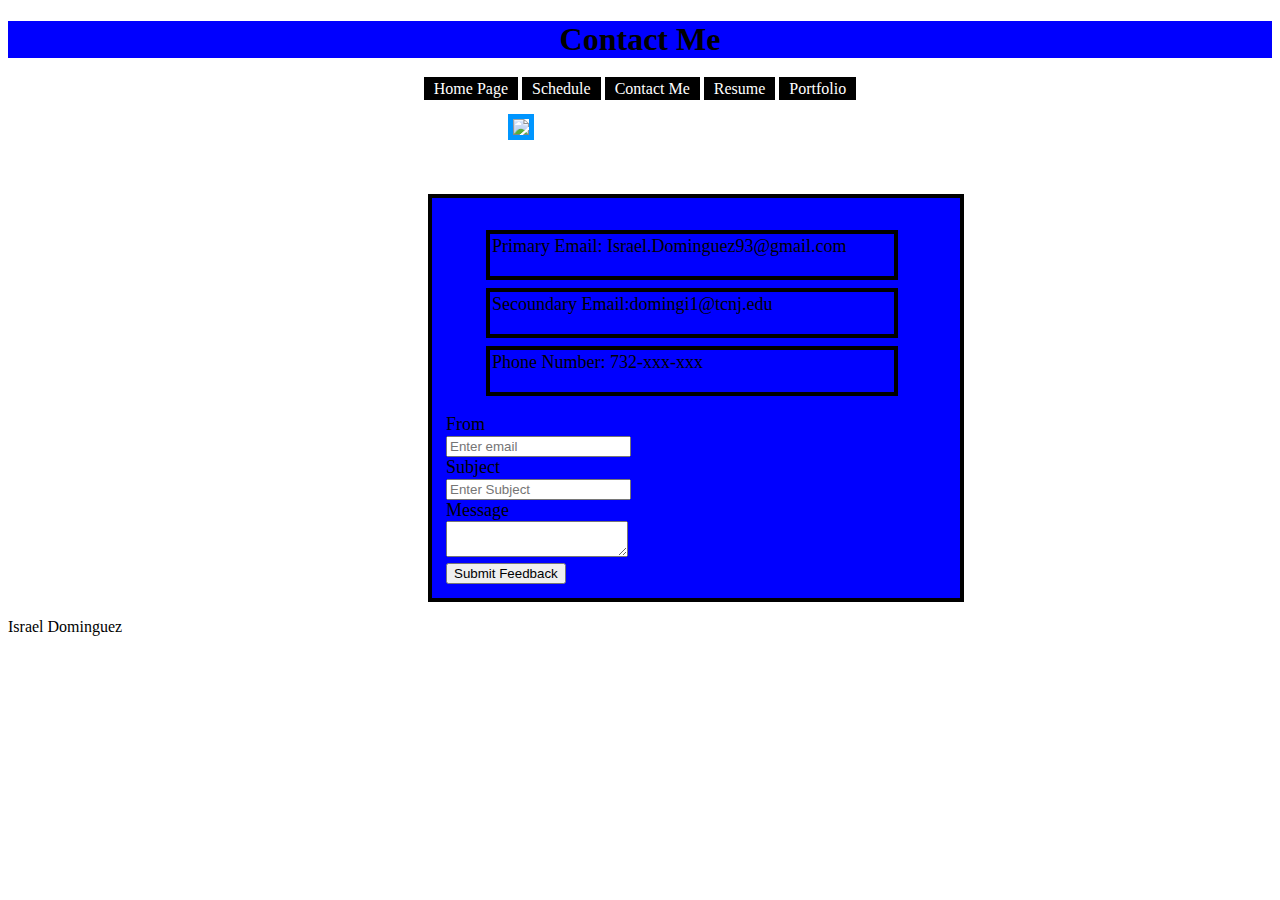
==== contact.html @ c4be8a8d "Update contact.html" ====
<!doctype html>
<html>
 <head>
   <link rel="stylesheet" href="styles/mystyles2.css">
   <style>
   article{
   	margin-left: 420px;
   }
  img {
    border: 5px solid;
    border-color: rgb(0,150,255);
    margin-left: 500px;
}
	
</style>
</head>

<body>

<div class="container">
    <header>
        <h1>Contact Me</h1>
    </header>
    
    <div id="navcontainer">
      <nav>
        <ul id="navlist">
          <li><a href="index.html">Home Page</a></li>          
          <li><a href="schedule.html">Schedule</a></li>      
          <li><a href="contact.html">Contact Me</a></li>
          <li><a href="resume.html">Resume</a></li>                
          <li><a href="page4.html">Portfolio</a></li>
        </ul>
        </nav>
    </div>
 <img src="https://drive.google.com/uc?id=0B6Yp-3OGVxpFS2ExX2F2Z25oVTQ">
          <article>
       <ul>
            <li>Primary Email: Israel.Dominguez93@gmail.com</li>
            <li>Secoundary Email:domingi1@tcnj.edu</li>
            <li>Phone Number: 732-xxx-xxx</li>
        </ul>
        
	      <form action="http://www.tcnj.edu/~domingi1/jsonpform2email.php">
          <div class="form-group">
            <label>From</label>
            <input class="form-control" type="text" name="from" placeholder="Enter email">
       </div>
        <div class="form-group">
          <label>Subject</label>
          <input class="form-control" type="text" name="subject" placeholder="Enter Subject">
        </div>
        <div class="form-group">
          <label>Message</label>
          <textarea class="form-control" name="message"></textarea>
        </div>
        <input type="submit" class="btn btn-default" name="submit" value="Submit Feedback">
        </form>
    </article>
    
    
    <footer id="page-footer" > 
        <p>Israel Dominguez </p>
    </footer>

</div>
</body>
 
</html>
---- styles/mystyles2.css ----
#wrapper{
    font-family: Arial;
    margin: 0 auto;
}
body { background-image:url('https://drive.google.com/uc?id=0B6Yp-3OGVxpFQWRLWWplREs4ck0');
}
header h1{
  text-align: center;
    background-color: #0000ff;
    color: black;
}
p{
    color: black;
}
nav li {
    list-style-type: none;
    display: inline;
}
nav ul{
    text-align: center;
}
article{
 border: 4px solid #000000;
    margin-left: 300px;
    margin-top:50px;
    padding: 14px;
    width: 500px;
    background-color: Blue;
    font-size: 18px;
    color: black;
}
article li {
     list-style-type: none;
     list-style-position: inside;
     border: 4px solid #000;
     margin: 8px 0;
     padding: 2px;
     height:38px;
     width: 400px;
}
article p{
    float : center;
}
 form{
      width: 150px;
 }


ul#navlist
{
margin-left: 0;
padding-left: 0;
white-space: nowrap;
}

#navlist li
{
display: inline;
list-style-type: none;
}

#navlist a { padding: 3px 10px; }

#navlist a:link, #navlist a:visited
{
color: #fff;
background-color: #000;
text-decoration: none;
}

#navlist a:hover
{
color: #00f;
background-color: #000;
text-decoration: none;
}

@media screen and ( max-width: 992px) {
    #wrapper {
        width: 94%;
    }
    article{
        width: 68%;
    }
    
    aside{
        width: 30%;
    }
}

@media screen and (max-width: 768px) {

article{
 width: auto; 
 float: none;
}
}


@media screen and (max-width: 480px) {
    aside{
        display: none;
    }
}
#page-footer{
    clear: left;
}
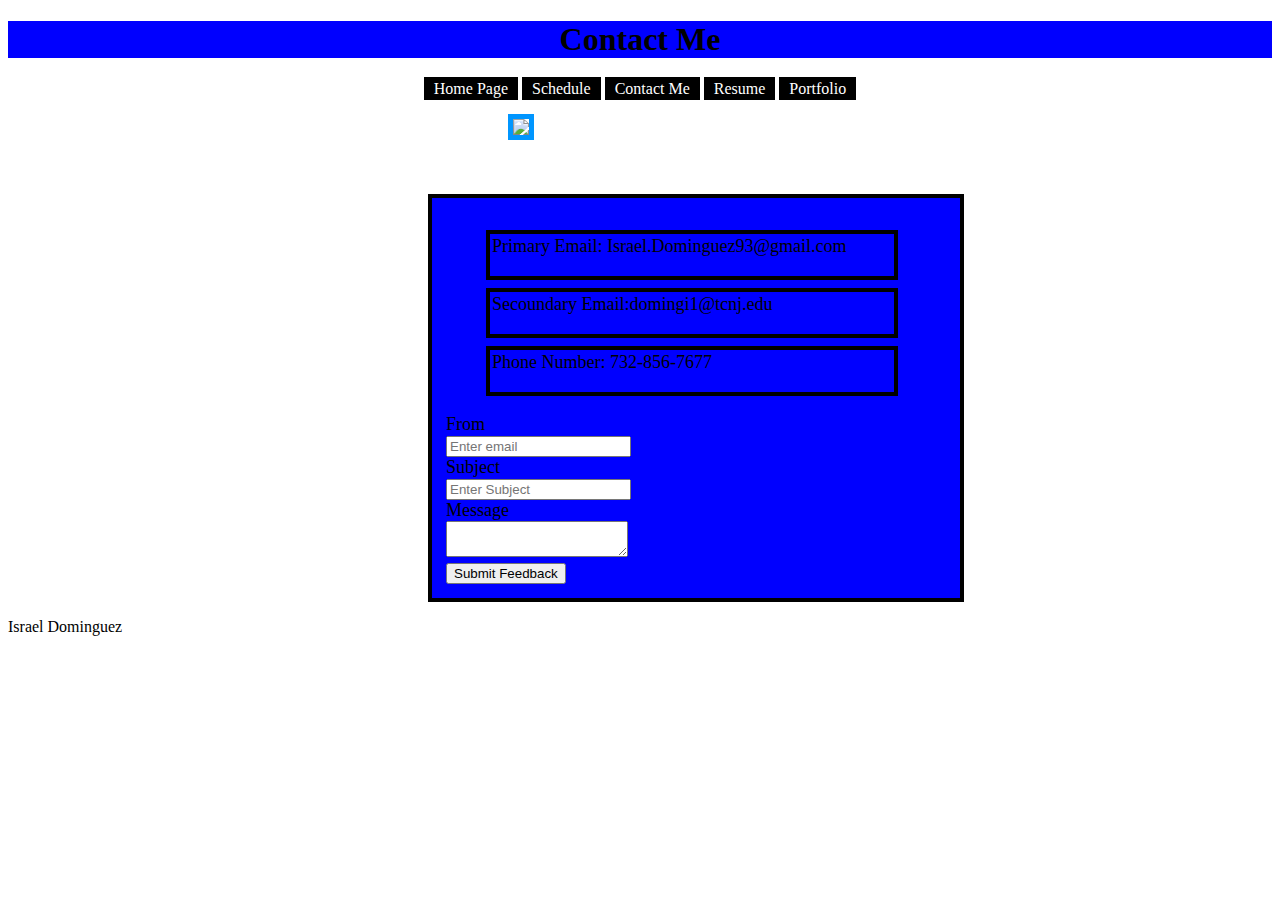
==== commit 19847a76: "Update contact.html" ====
--- a/contact.html
+++ b/contact.html
@@ -1,6 +1,7 @@
 <!doctype html>
 <html>
  <head>
+ <title>Israel's Contact Page</title>
    <link rel="stylesheet" href="styles/mystyles2.css">
    <style>
    article{
@@ -11,17 +12,13 @@
     border-color: rgb(0,150,255);
     margin-left: 500px;
 }
-	
-</style>
+   </style>
 </head>
-
 <body>
-
 <div class="container">
     <header>
         <h1>Contact Me</h1>
     </header>
-    
     <div id="navcontainer">
       <nav>
         <ul id="navlist">
@@ -29,36 +26,34 @@
           <li><a href="schedule.html">Schedule</a></li>      
           <li><a href="contact.html">Contact Me</a></li>
           <li><a href="resume.html">Resume</a></li>                
-          <li><a href="page4.html">Portfolio</a></li>
+          <li><a href="portfolio.html">Portfolio</a></li>
         </ul>
         </nav>
     </div>
  <img src="https://drive.google.com/uc?id=0B6Yp-3OGVxpFS2ExX2F2Z25oVTQ">
           <article>
-       <ul>
+           <ul>
             <li>Primary Email: Israel.Dominguez93@gmail.com</li>
             <li>Secoundary Email:domingi1@tcnj.edu</li>
-            <li>Phone Number: 732-xxx-xxx</li>
-        </ul>
+            <li>Phone Number: 732-856-7677</li>
+           </ul>
         
 	      <form action="http://www.tcnj.edu/~domingi1/jsonpform2email.php">
-          <div class="form-group">
+       <div class="form-group">
             <label>From</label>
             <input class="form-control" type="text" name="from" placeholder="Enter email">
        </div>
-        <div class="form-group">
-          <label>Subject</label>
-          <input class="form-control" type="text" name="subject" placeholder="Enter Subject">
+       <div class="form-group">
+            <label>Subject</label>
+            <input class="form-control" type="text" name="subject" placeholder="Enter Subject">
         </div>
         <div class="form-group">
-          <label>Message</label>
-          <textarea class="form-control" name="message"></textarea>
-        </div>
-        <input type="submit" class="btn btn-default" name="submit" value="Submit Feedback">
-        </form>
+            <label>Message</label>
+            <textarea class="form-control" name="message"></textarea>
+       </div>
+            <input type="submit" class="btn btn-default" name="submit" value="Submit Feedback">
+             </form>
     </article>
-    
-    
     <footer id="page-footer" > 
         <p>Israel Dominguez </p>
     </footer>
